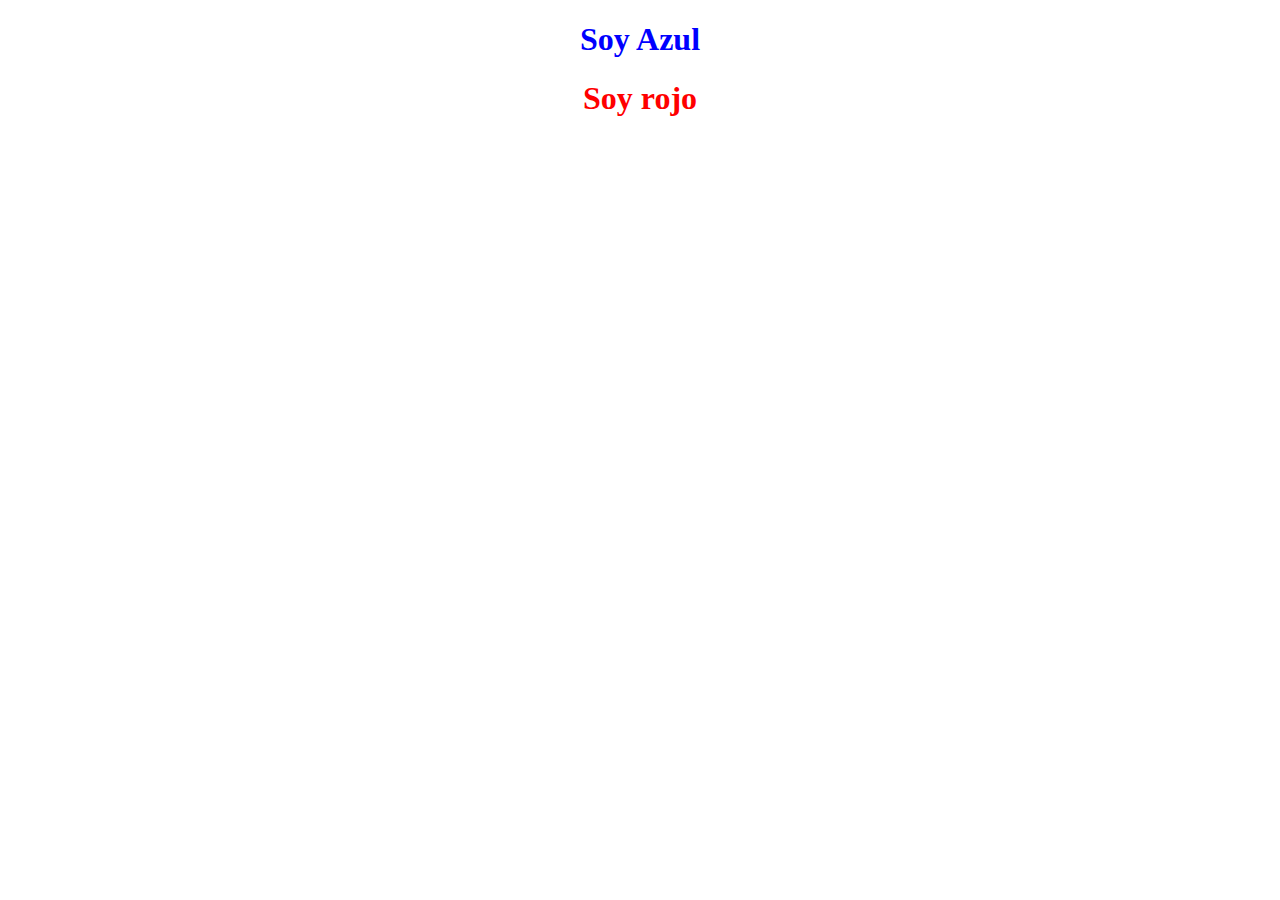
==== punto-4/index-4.html @ 2ecff71b "final" ====
<!DOCTYPE html>
<html lang="en">
<head>
    <meta charset="UTF-8">
    <meta name="viewport" content="width=device-width, initial-scale=1.0">
    <link rel="stylesheet" href="./styles/punto-4-styles.css">
    <title>Punto 4</title>
</head>
<body>
    <div class="contenedor">
    <h1 id="Azul">
        <b>Soy Azul </b></h1>
    <h1 class="Rojo">
        <b>Soy rojo</b></h1>
    </div>
</body>
</html>
---- punto-4/styles/punto-4-styles.css ----
#Azul{
    color: blue;

}
.Rojo{
    color: red;
}
.contenedor{
    text-align: center;
}
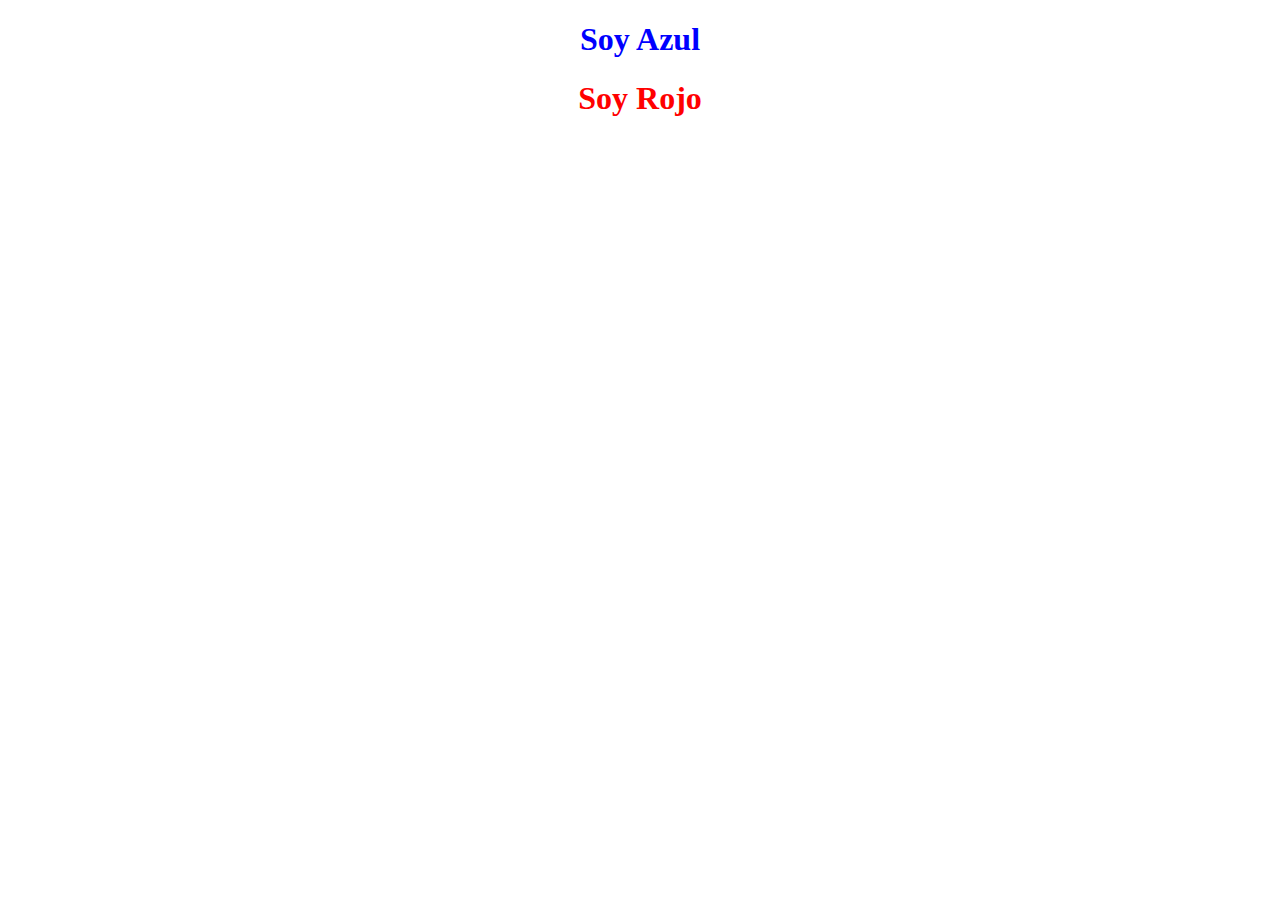
==== commit c8d6acbf: "xdxd2" ====
--- a/punto-4/index-4.html
+++ b/punto-4/index-4.html
@@ -11,7 +11,7 @@
     <h1 id="Azul">
         <b>Soy Azul </b></h1>
     <h1 class="Rojo">
-        <b>Soy rojo</b></h1>
+        <b>Soy Rojo</b></h1>
     </div>
 </body>
 </html>
